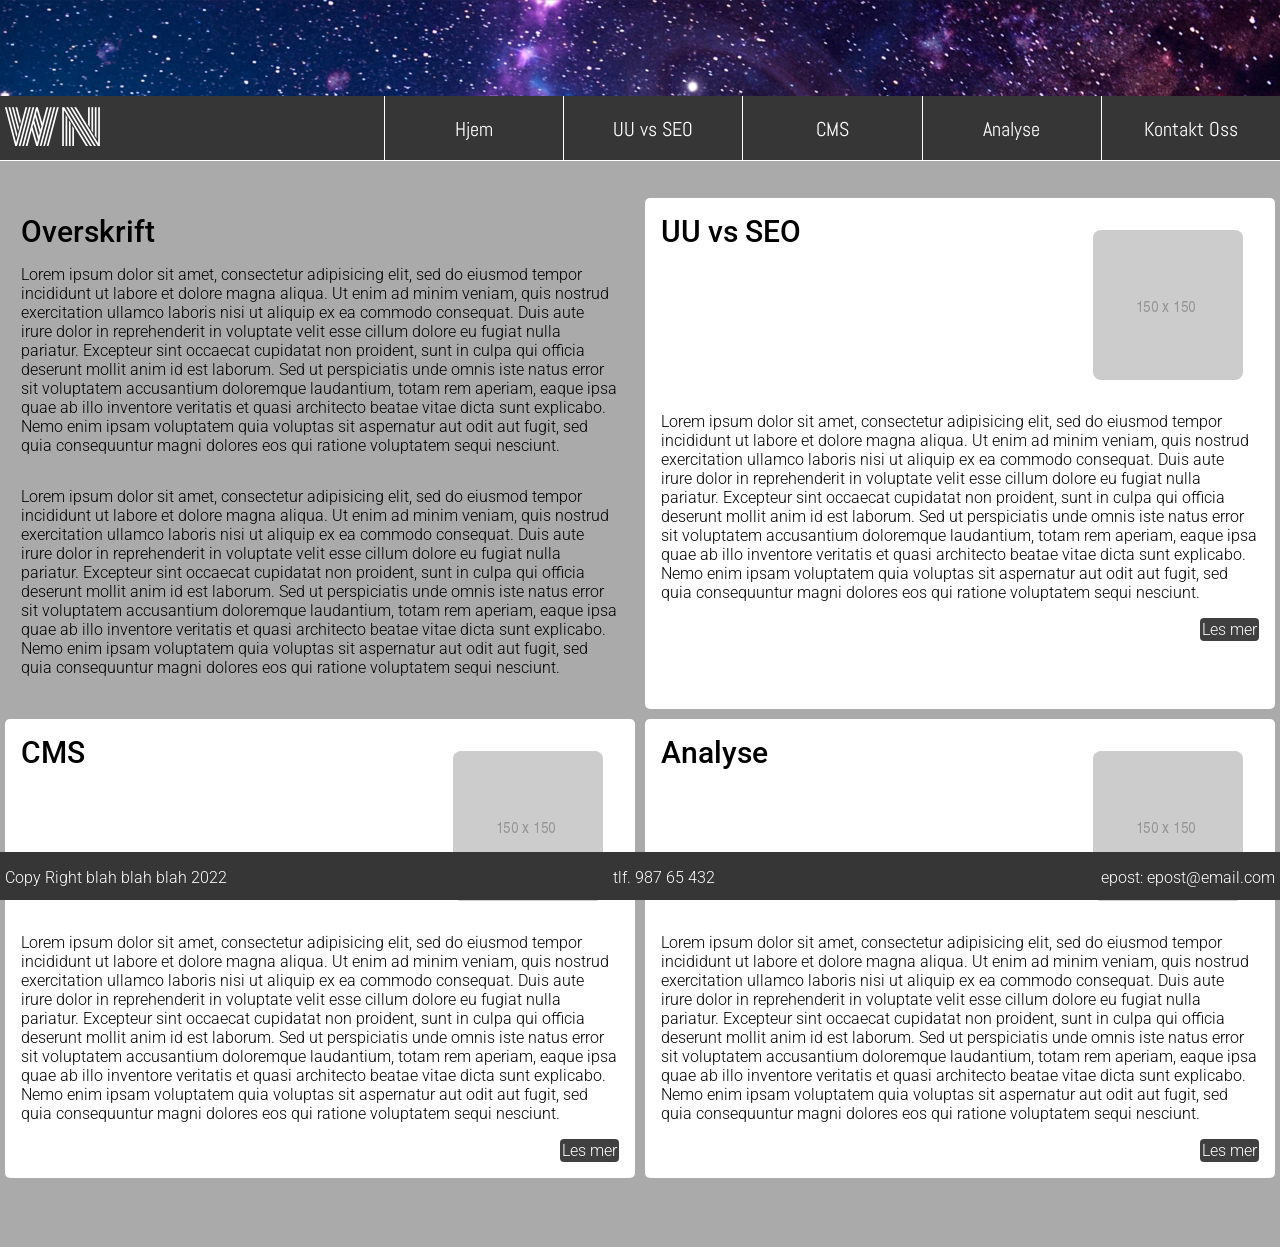
==== Web2022-deleksamen4/index.html @ 866efd20 "." ====
<!DOCTYPE html>
<html lang="en">
    <head>
        <meta charset="UTF-8">
        <meta http-equiv="X-UA-Compatible" content="IE=edge">
        <meta name="viewport" content="width=device-width, initial-scale=1.0">
        <link rel="stylesheet" type="text/css" href="style.css">
        <title>WebdesigN</title>
    </head>
    <body>
        <header>
            <nav>
                <div class="span">
                    <p id="logo"><a href="#">WN</a></p>
                    <div>
                        <a href="#">Hjem</a>
                        <a href="uuvsseo/index.html">UU vs SEO</a>
                        <a href="cms/index.html">CMS</a>
                        <a href="innhold.html">Analyse</a>
                        <a href="innhold.html">Kontakt Oss</a>
                    </div>
                </div>
            </nav>
        </header>
        <main>
            <article id="ingress">
                <p class="tagline">Overskrift</p>
                <p>Lorem ipsum dolor sit amet, consectetur adipisicing elit, sed do eiusmod tempor incididunt ut labore et dolore magna aliqua. Ut enim ad minim veniam, quis nostrud exercitation ullamco laboris nisi ut aliquip ex ea commodo consequat. Duis aute irure dolor in reprehenderit in voluptate velit esse cillum dolore eu fugiat nulla pariatur. Excepteur sint occaecat cupidatat non proident, sunt in culpa qui officia deserunt mollit anim id est laborum.
                    Sed ut perspiciatis unde omnis iste natus error sit voluptatem accusantium doloremque laudantium, totam rem aperiam, eaque ipsa quae ab illo inventore veritatis et quasi architecto beatae vitae dicta sunt explicabo. Nemo enim ipsam voluptatem quia voluptas sit aspernatur aut odit aut fugit, sed quia consequuntur magni dolores eos qui ratione voluptatem sequi nesciunt. 
                </p>
                <p>Lorem ipsum dolor sit amet, consectetur adipisicing elit, sed do eiusmod tempor incididunt ut labore et dolore magna aliqua. Ut enim ad minim veniam, quis nostrud exercitation ullamco laboris nisi ut aliquip ex ea commodo consequat. Duis aute irure dolor in reprehenderit in voluptate velit esse cillum dolore eu fugiat nulla pariatur. Excepteur sint occaecat cupidatat non proident, sunt in culpa qui officia deserunt mollit anim id est laborum.
                    Sed ut perspiciatis unde omnis iste natus error sit voluptatem accusantium doloremque laudantium, totam rem aperiam, eaque ipsa quae ab illo inventore veritatis et quasi architecto beatae vitae dicta sunt explicabo. Nemo enim ipsam voluptatem quia voluptas sit aspernatur aut odit aut fugit, sed quia consequuntur magni dolores eos qui ratione voluptatem sequi nesciunt. 
                </p>
            </article>
            <article>
                <p class="tagline">UU vs SEO</p>
                <img src="img/150.png" alt="Placeholder image">
                <p>Lorem ipsum dolor sit amet, consectetur adipisicing elit, sed do eiusmod tempor incididunt ut labore et dolore magna aliqua. Ut enim ad minim veniam, quis nostrud exercitation ullamco laboris nisi ut aliquip ex ea commodo consequat. Duis aute irure dolor in reprehenderit in voluptate velit esse cillum dolore eu fugiat nulla pariatur. Excepteur sint occaecat cupidatat non proident, sunt in culpa qui officia deserunt mollit anim id est laborum.
                    Sed ut perspiciatis unde omnis iste natus error sit voluptatem accusantium doloremque laudantium, totam rem aperiam, eaque ipsa quae ab illo inventore veritatis et quasi architecto beatae vitae dicta sunt explicabo. Nemo enim ipsam voluptatem quia voluptas sit aspernatur aut odit aut fugit, sed quia consequuntur magni dolores eos qui ratione voluptatem sequi nesciunt. 
                </p>
                <a class="button" href="innhold.html">Les mer</a>
            </article>
            <article>
                <p class="tagline">CMS</p>
                <img src="img/150.png" alt="Placeholder image">
                <p>Lorem ipsum dolor sit amet, consectetur adipisicing elit, sed do eiusmod tempor incididunt ut labore et dolore magna aliqua. Ut enim ad minim veniam, quis nostrud exercitation ullamco laboris nisi ut aliquip ex ea commodo consequat. Duis aute irure dolor in reprehenderit in voluptate velit esse cillum dolore eu fugiat nulla pariatur. Excepteur sint occaecat cupidatat non proident, sunt in culpa qui officia deserunt mollit anim id est laborum.
                    Sed ut perspiciatis unde omnis iste natus error sit voluptatem accusantium doloremque laudantium, totam rem aperiam, eaque ipsa quae ab illo inventore veritatis et quasi architecto beatae vitae dicta sunt explicabo. Nemo enim ipsam voluptatem quia voluptas sit aspernatur aut odit aut fugit, sed quia consequuntur magni dolores eos qui ratione voluptatem sequi nesciunt. 
                </p>
                <a class="button" href="innhold.html">Les mer</a>
            </article>
            <article>
                <p class="tagline">Analyse</p>
                <img src="img/150.png" alt="Placeholder image">
                <p>Lorem ipsum dolor sit amet, consectetur adipisicing elit, sed do eiusmod tempor incididunt ut labore et dolore magna aliqua. Ut enim ad minim veniam, quis nostrud exercitation ullamco laboris nisi ut aliquip ex ea commodo consequat. Duis aute irure dolor in reprehenderit in voluptate velit esse cillum dolore eu fugiat nulla pariatur. Excepteur sint occaecat cupidatat non proident, sunt in culpa qui officia deserunt mollit anim id est laborum.
                    Sed ut perspiciatis unde omnis iste natus error sit voluptatem accusantium doloremque laudantium, totam rem aperiam, eaque ipsa quae ab illo inventore veritatis et quasi architecto beatae vitae dicta sunt explicabo. Nemo enim ipsam voluptatem quia voluptas sit aspernatur aut odit aut fugit, sed quia consequuntur magni dolores eos qui ratione voluptatem sequi nesciunt. 
                </p>
                <a class="button" href="innhold.html">Les mer</a>
            </article>
        </main>
        <footer>
            <p>Copy Right blah blah blah 2022</p>
            <p>tlf. 987 65 432</p>
            <p>epost: epost@email.com</p>
        </footer>
    </body>
</html>
---- Web2022-deleksamen4/style.css ----
/* GOOGLE FONT */
@import url('https://fonts.googleapis.com/css2?family=Abel&family=Monoton&family=Roboto:wght@300;500&display=swap');

body {
    margin: 0;
    
    background-color: rgb(170, 170, 170);
    padding-bottom: 4rem;

    display: grid;
    grid-template: 
        "header header header"
        "main main main"
        "footer footer footer";
    
    overflow-x: hidden;
}
header {
    grid-area: header;

    background-color: rgb(255, 255, 255);
    background-image: url("img/header.webp"); /* Bildet hentet fra https://www.innovationnewsnetwork.com/primordial-galaxy/9398/  © iStock/mik38 */
    background-size: cover;

    border-bottom: solid 1px;
    margin-bottom: 2rem;
    color:rgb(255, 255, 255);
}
main {
    grid-area: main;
}
footer {
    grid-area: footer;
}
img {
    border-radius: .5rem;
    margin: 0;
}

/* NAV BAR */

nav {
    margin-top: 6rem;
    height: 4rem;
}
nav .span {
    width: 100%;
    height: 4rem;
    background-color: rgb(54, 54, 54);
}
nav .span #logo a {
    text-decoration: none;
    color: rgb(255,255,255);
}
    /* DESKTOP */
    @media (min-width: 750px){
        nav .span #logo {
            font-family: 'Monoton', cursive;
            margin: -5px 4px;
            float: left;
            font-size: 48px;
        }
        nav .span div {
            margin: 0;
            float: right;
            width: 70%;
            height: 4rem;
        
            display: flex;
            justify-content: space-between;
        }
        nav .span div a {
            font-family: 'Abel', sans-serif;
            font-size: 20px;
            text-align: center;
            text-decoration: none;
            color: rgb(255, 255, 255);
            width: 100%;
            height: auto;
            border-left: solid 1px;
            padding-top: 1.25rem;
        
        
            transition: background-color .5s ease;
        }
        nav .span div a:hover {
            background-color: rgba(17, 0, 255, 0.144);
        }
        main article {
            min-width: 325px;
        }
    }
    /* MOBILE */
    @media (min-width: 150px) and (max-width: 749px){
        header {
            border: none;
        }
        nav {
            height: 10rem;
        }
        nav .span #logo {
            font-family: 'Monoton', cursive;
            margin: -5px 4px;
            float: left;
            font-size: 48px;
        }
        nav .span {   
            height: 235px;
        }
        nav .span div {
            margin: 0;
            float: right;
            width: 70%;
        
            display: flex;
            flex-wrap: wrap;
            flex-direction: column;
        }
        nav .span div a {
            font-family: 'Abel', sans-serif;
            font-size: 20px;
            text-align: center;
            text-decoration: none;
            color: rgb(255, 255, 255);
            width: 100%;
            height: auto;
            border-left: solid 1px;
            border-bottom: solid 1px;
            padding-top: 1.25rem;
        
        
            transition: background-color .5s ease;
        }
        nav .span div a:hover {
            background-color: rgba(17, 0, 255, 0.144);
        }
        main article {
            min-width: 560px;
        }
    }

/* MAIN */
main {
    display: flex;
    flex-wrap: wrap;
    align-items: flex-start;
    
}
/* ARTICLE */
main article {
    flex-basis: 40%;
    flex-grow: 1;
    align-self: stretch;

    background-color: rgb(255, 255, 255);
    border-radius: 5px;
    margin: .4vw;
    padding: 1rem;

    font-family: 'Roboto', sans-serif;
    font-weight: 300;
}
main #ingress {
    background-color: rgba(255,255,255,0);

}
main article .tagline {
    font-size: 30px;
    margin: 0 1rem 0 0;

    font-family: 'Roboto', sans-serif;
    font-weight: 500;
}
main article img {
    float: right;
    margin: 1rem;
}
main article p {
    float: left;
}
main article .button {
    float: right;
    background-color:rgb(64, 64, 64);
    border-radius: 4px;
    color: rgb(255, 255, 255);
    text-decoration: none;
    padding: 2px;
}
main article .button:hover {
    text-decoration: underline;
}
/* FOOTER */
footer {
    bottom: 0;
    position: fixed;

    height: 3rem;
    color: rgb(255, 255, 255);
    font-family: 'Roboto', sans-serif;
    font-weight: 300;
    background-color: rgb(54, 54, 54);
    width: 100%;

    display: flex;
    justify-content: space-between;
}
footer p {
    margin-left: 5px;
    margin-right: 5px;
}

/* - MISC */
.line-breaker {
    margin-top: 8vw;
    width: .5rem;
    height: .5rem;
}
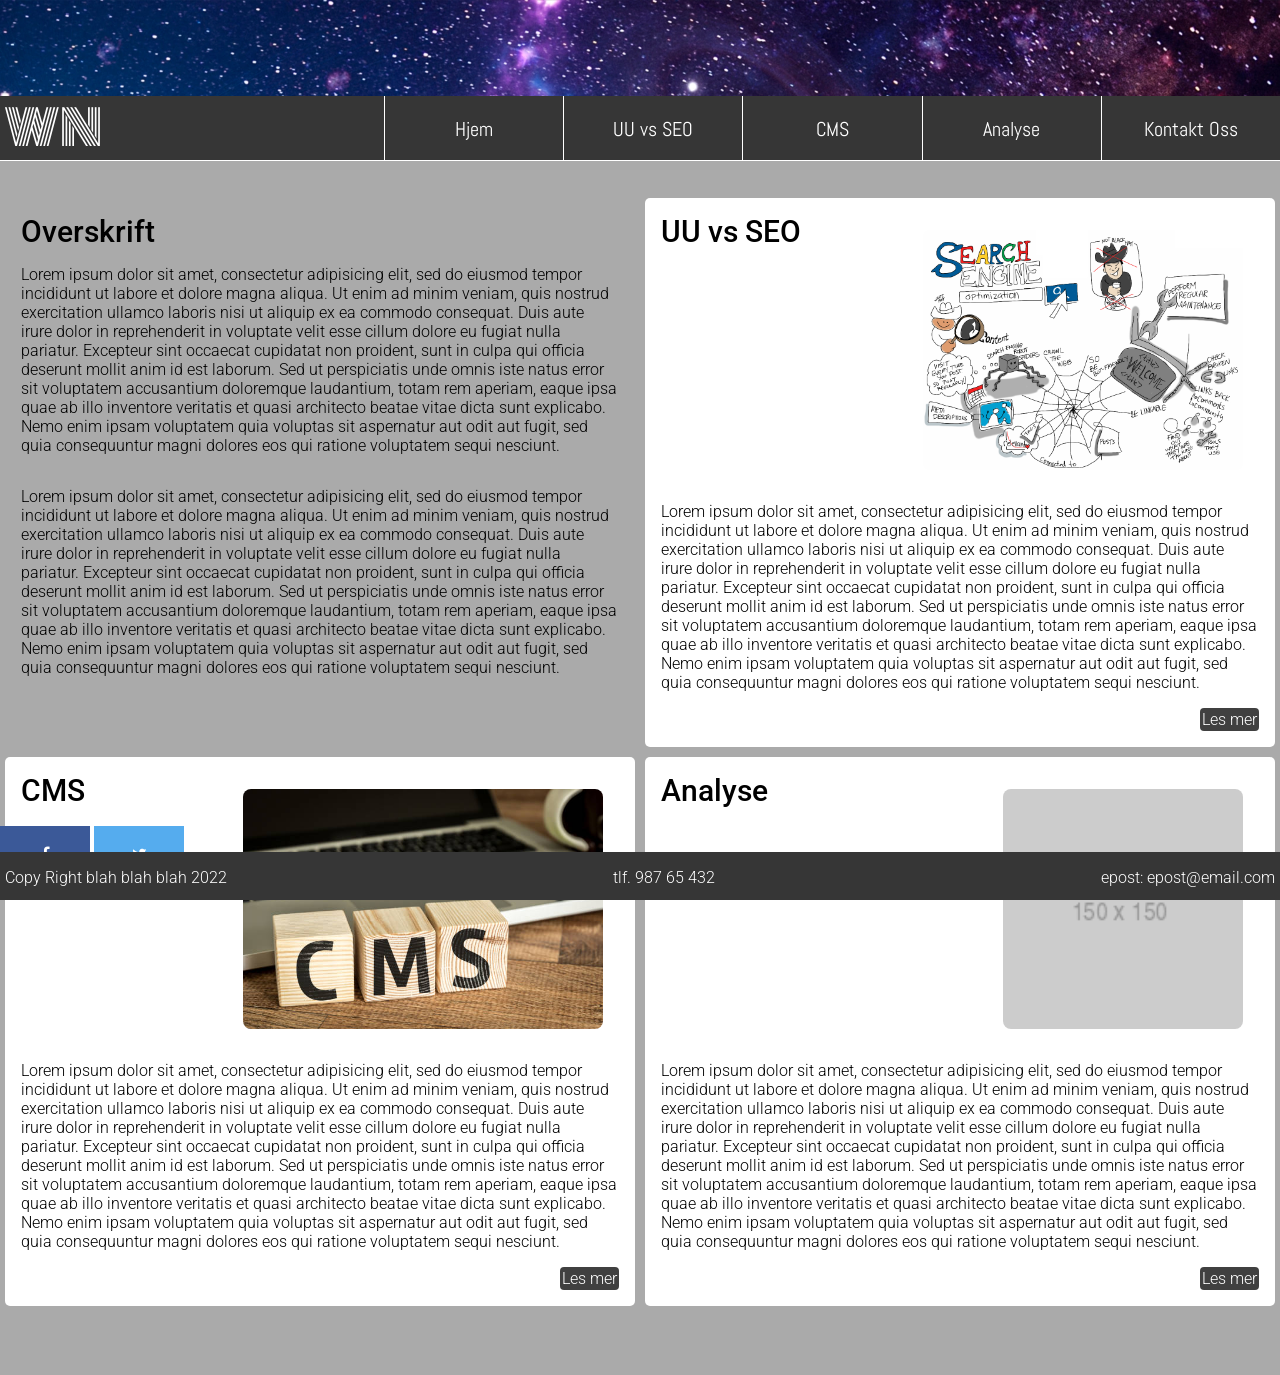
==== commit 853de100: "aaaaaaaaaaaaaaa" ====
--- a/Web2022-deleksamen4/index.html
+++ b/Web2022-deleksamen4/index.html
@@ -5,7 +5,31 @@
         <meta http-equiv="X-UA-Compatible" content="IE=edge">
         <meta name="viewport" content="width=device-width, initial-scale=1.0">
         <link rel="stylesheet" type="text/css" href="style.css">
+        <link rel="stylesheet" type="text/css" href="socialmedia.css">
+        <!-- hentet fra w3schools -->
+        <link rel="stylesheet" href="https://cdnjs.cloudflare.com/ajax/libs/font-awesome/4.7.0/css/font-awesome.min.css">
+
         <title>WebdesigN</title>
+        <!-- HTML Meta Tags -->
+        <meta name="description" content="Velkommen til Eirik sin webdesign side. Her finner du informasjon om UU vs. SEO, CMS og analyse av min egen side!">
+
+            <!-- Google / Search Engine Tags -->
+            <meta itemprop="name" content="WebdesigN">
+            <meta itemprop="description" content="Velkommen til Eirik sin webdesign side. Her finner du informasjon om UU vs. SEO, CMS og analyse av min egen side!">
+            <meta itemprop="image" content="http://web.thepit.xyz/deleksamen4/img/header.webp">
+
+            <!-- Facebook Meta Tags -->
+            <meta property="og:url" content="https://web.thepit.xyz/deleksamen4">
+            <meta property="og:type" content="website">
+            <meta property="og:title" content="WebdesigN">
+            <meta property="og:description" content="Velkommen til Eirik sin webdesign side. Her finner du informasjon om UU vs. SEO, CMS og analyse av min egen side!">
+            <meta property="og:image" content="http://web.thepit.xyz/deleksamen4/img/header.webp">
+
+            <!-- Twitter Meta Tags -->
+            <meta name="twitter:card" content="summary_large_image">
+            <meta name="twitter:title" content="WebdesigN">
+            <meta name="twitter:description" content="Velkommen til Eirik sin webdesign side. Her finner du informasjon om UU vs. SEO, CMS og analyse av min egen side!">
+            <meta name="twitter:image" content="http://web.thepit.xyz/deleksamen4/img/header.webp">
     </head>
     <body>
         <header>
@@ -14,10 +38,10 @@
                     <p id="logo"><a href="#">WN</a></p>
                     <div>
                         <a href="#">Hjem</a>
-                        <a href="uuvsseo/index.html">UU vs SEO</a>
-                        <a href="cms/index.html">CMS</a>
-                        <a href="innhold.html">Analyse</a>
-                        <a href="innhold.html">Kontakt Oss</a>
+                        <a href="uuvsseo/">UU vs SEO</a>
+                        <a href="cms/">CMS</a>
+                        <a href="analyse/">Analyse</a>
+                        <a href="kontaktoss/">Kontakt Oss</a>
                     </div>
                 </div>
             </nav>
@@ -34,19 +58,19 @@
             </article>
             <article>
                 <p class="tagline">UU vs SEO</p>
-                <img src="img/150.png" alt="Placeholder image">
+                <img src="img/SEO.jpg" alt="Placeholder image">
                 <p>Lorem ipsum dolor sit amet, consectetur adipisicing elit, sed do eiusmod tempor incididunt ut labore et dolore magna aliqua. Ut enim ad minim veniam, quis nostrud exercitation ullamco laboris nisi ut aliquip ex ea commodo consequat. Duis aute irure dolor in reprehenderit in voluptate velit esse cillum dolore eu fugiat nulla pariatur. Excepteur sint occaecat cupidatat non proident, sunt in culpa qui officia deserunt mollit anim id est laborum.
                     Sed ut perspiciatis unde omnis iste natus error sit voluptatem accusantium doloremque laudantium, totam rem aperiam, eaque ipsa quae ab illo inventore veritatis et quasi architecto beatae vitae dicta sunt explicabo. Nemo enim ipsam voluptatem quia voluptas sit aspernatur aut odit aut fugit, sed quia consequuntur magni dolores eos qui ratione voluptatem sequi nesciunt. 
                 </p>
-                <a class="button" href="innhold.html">Les mer</a>
+                <a class="button" href="uuvsseo/">Les mer</a>
             </article>
             <article>
                 <p class="tagline">CMS</p>
-                <img src="img/150.png" alt="Placeholder image">
+                <img src="img/cms-stock.jpg" alt="Placeholder image">
                 <p>Lorem ipsum dolor sit amet, consectetur adipisicing elit, sed do eiusmod tempor incididunt ut labore et dolore magna aliqua. Ut enim ad minim veniam, quis nostrud exercitation ullamco laboris nisi ut aliquip ex ea commodo consequat. Duis aute irure dolor in reprehenderit in voluptate velit esse cillum dolore eu fugiat nulla pariatur. Excepteur sint occaecat cupidatat non proident, sunt in culpa qui officia deserunt mollit anim id est laborum.
                     Sed ut perspiciatis unde omnis iste natus error sit voluptatem accusantium doloremque laudantium, totam rem aperiam, eaque ipsa quae ab illo inventore veritatis et quasi architecto beatae vitae dicta sunt explicabo. Nemo enim ipsam voluptatem quia voluptas sit aspernatur aut odit aut fugit, sed quia consequuntur magni dolores eos qui ratione voluptatem sequi nesciunt. 
                 </p>
-                <a class="button" href="innhold.html">Les mer</a>
+                <a class="button" href="cms/">Les mer</a>
             </article>
             <article>
                 <p class="tagline">Analyse</p>
@@ -54,9 +78,13 @@
                 <p>Lorem ipsum dolor sit amet, consectetur adipisicing elit, sed do eiusmod tempor incididunt ut labore et dolore magna aliqua. Ut enim ad minim veniam, quis nostrud exercitation ullamco laboris nisi ut aliquip ex ea commodo consequat. Duis aute irure dolor in reprehenderit in voluptate velit esse cillum dolore eu fugiat nulla pariatur. Excepteur sint occaecat cupidatat non proident, sunt in culpa qui officia deserunt mollit anim id est laborum.
                     Sed ut perspiciatis unde omnis iste natus error sit voluptatem accusantium doloremque laudantium, totam rem aperiam, eaque ipsa quae ab illo inventore veritatis et quasi architecto beatae vitae dicta sunt explicabo. Nemo enim ipsam voluptatem quia voluptas sit aspernatur aut odit aut fugit, sed quia consequuntur magni dolores eos qui ratione voluptatem sequi nesciunt. 
                 </p>
-                <a class="button" href="innhold.html">Les mer</a>
+                <a class="button" href="analyse/">Les mer</a>
             </article>
         </main>
+        <div id="Socialbtns">
+            <a href="#" class="fa fa-facebook"></a>
+            <a href="https://twitter.com/intent/tweet?text=Sjekk%20ut%20denne%20siden%20jeg%20fant!%0Ahttps%3A%2F%2Fweb.thepit.xyz%2Fdeleksamen4%2F" class="fa fa-twitter"></a>
+        </div>
         <footer>
             <p>Copy Right blah blah blah 2022</p>
             <p>tlf. 987 65 432</p>
--- a/Web2022-deleksamen4/style.css
+++ b/Web2022-deleksamen4/style.css
@@ -174,6 +174,8 @@
 main article img {
     float: right;
     margin: 1rem;
+    height: 240px;
+    width: auto;
 }
 main article p {
     float: left;
--- a/Web2022-deleksamen4/socialmedia.css
+++ b/Web2022-deleksamen4/socialmedia.css
@@ -0,0 +1,40 @@
+#Socialbtns {
+    bottom: 18px;
+    position: fixed;
+    transition: bottom .8s;
+}
+#Socialbtns:hover {
+    bottom: 48px;
+    position: fixed;
+    transition: bottom 1s;
+}
+
+/* Style all font awesome icons */
+.fa {
+    padding: 20px;
+    font-size: 30px;
+    width: 50px;
+    text-align: center;
+    text-decoration: none;
+  }
+  
+  /* Add a hover effect if you want */
+  .fa:hover {
+    opacity: 0.7;
+  }
+  
+  /* Set a specific color for each brand */
+  
+  /* Facebook */
+  .fa-facebook {
+    background: #3B5998;
+    color: white;
+  }
+  
+  /* Twitter */
+  .fa-twitter {
+    background: #55ACEE;
+    color: white;
+  }
+
+  /* Hentet fra w3school
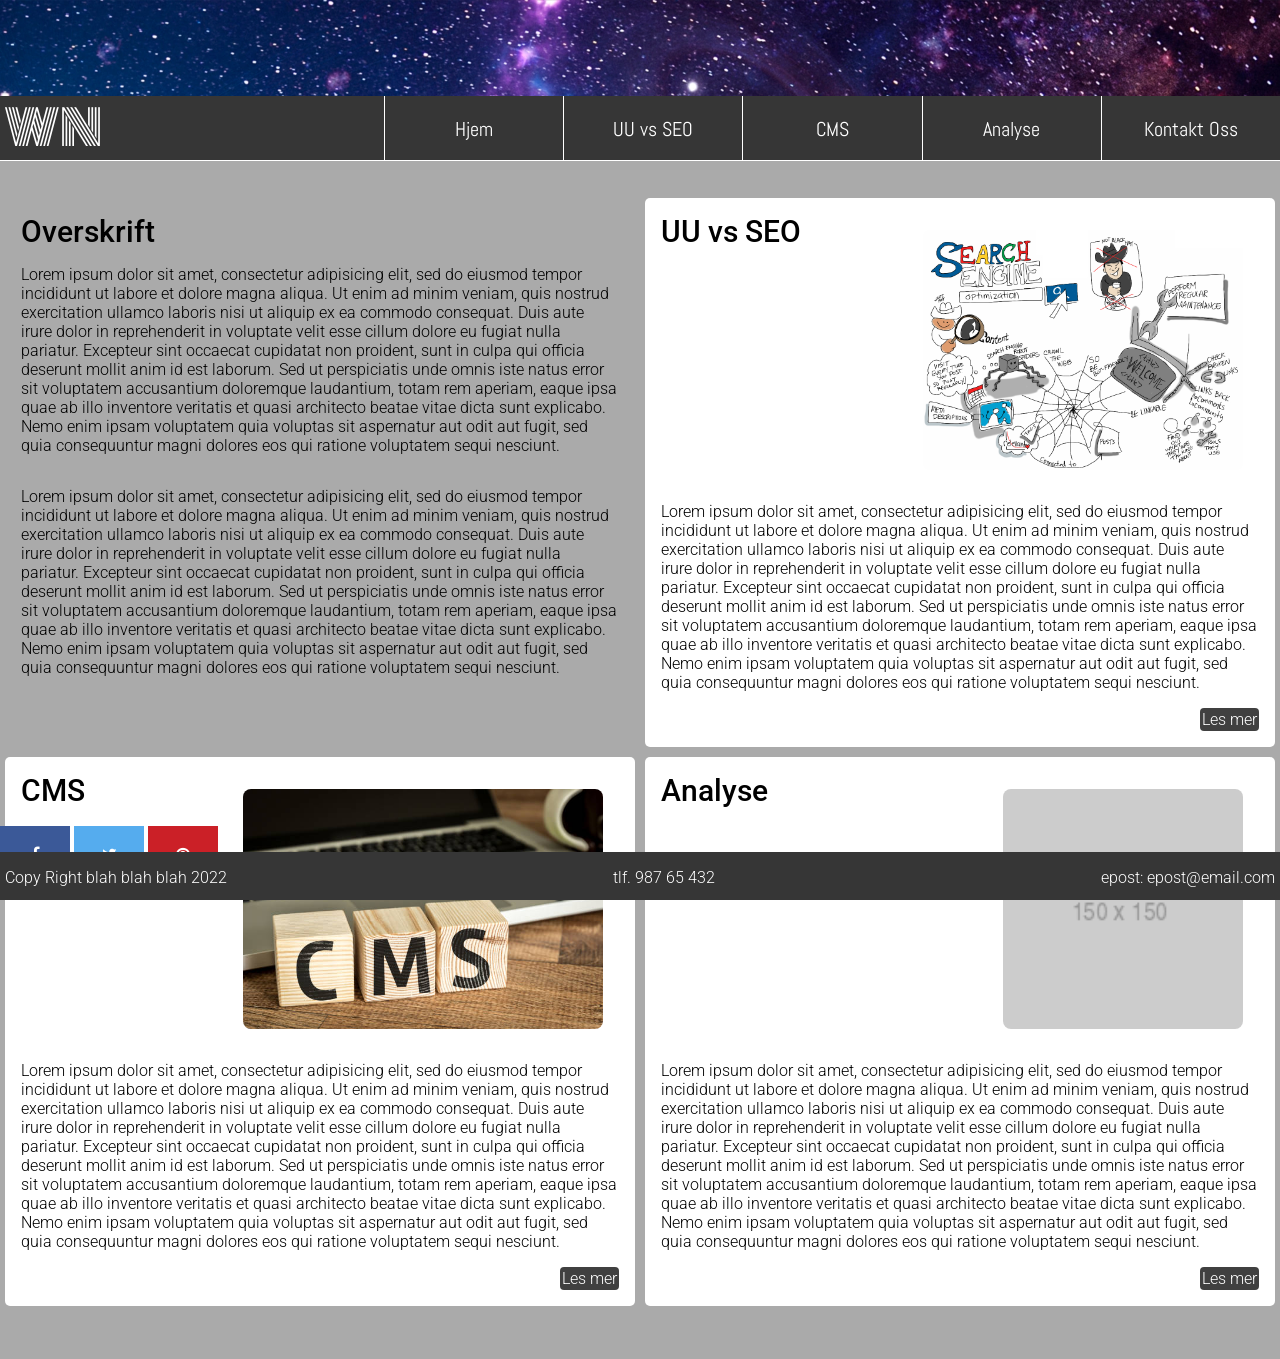
==== commit 24d766fb: "aaaaaaaaaaaa" ====
--- a/Web2022-deleksamen4/index.html
+++ b/Web2022-deleksamen4/index.html
@@ -36,13 +36,15 @@
             <nav>
                 <div class="span">
                     <p id="logo"><a href="#">WN</a></p>
-                    <div>
+                    <div id="hamburgermenu">
                         <a href="#">Hjem</a>
                         <a href="uuvsseo/">UU vs SEO</a>
                         <a href="cms/">CMS</a>
                         <a href="analyse/">Analyse</a>
                         <a href="kontaktoss/">Kontakt Oss</a>
                     </div>
+                    <a onclick="toggleHamburger()" id="hamburgertgl" class="fa fa-bars"></a>
+                    <script src="hamburger.js"></script>
                 </div>
             </nav>
         </header>
@@ -84,6 +86,7 @@
         <div id="Socialbtns">
             <a href="#" class="fa fa-facebook"></a>
             <a href="https://twitter.com/intent/tweet?text=Sjekk%20ut%20denne%20siden%20jeg%20fant!%0Ahttps%3A%2F%2Fweb.thepit.xyz%2Fdeleksamen4%2F" class="fa fa-twitter"></a>
+            <a href="#" class="fa fa-pinterest"></a>
         </div>
         <footer>
             <p>Copy Right blah blah blah 2022</p>
--- a/Web2022-deleksamen4/style.css
+++ b/Web2022-deleksamen4/style.css
@@ -5,7 +5,7 @@
     margin: 0;
     
     background-color: rgb(170, 170, 170);
-    padding-bottom: 4rem;
+    padding-bottom: 48px;
 
     display: grid;
     grid-template: 
@@ -89,28 +89,41 @@
         main article {
             min-width: 325px;
         }
-    }
-    /* MOBILE */
+
+        /* Hamburger Button */
+        #hamburgertgl {
+            display: none;
+        }
+    }
+    /* MOBILE  -  Hamburger meny */
     @media (min-width: 150px) and (max-width: 749px){
         header {
             border: none;
         }
         nav {
-            height: 10rem;
-        }
+            height: 4rem;
+        }
+
+        /* Hamburger Button */
+        #hamburgertgl {
+            float: right;
+            font-size: 30px;
+            padding: 17px;
+        }
+        .fa-bars {
+            color: rgb(255, 255, 255)
+        }
+
         nav .span #logo {
             font-family: 'Monoton', cursive;
             margin: -5px 4px;
             float: left;
             font-size: 48px;
         }
-        nav .span {   
-            height: 235px;
-        }
         nav .span div {
-            margin: 0;
-            float: right;
-            width: 70%;
+            background-color: rgb(54, 54, 54);
+            position:fixed;
+            right: 64px;
         
             display: flex;
             flex-wrap: wrap;
@@ -122,11 +135,11 @@
             text-align: center;
             text-decoration: none;
             color: rgb(255, 255, 255);
-            width: 100%;
             height: auto;
             border-left: solid 1px;
+            border-right: solid 1px;
             border-bottom: solid 1px;
-            padding-top: 1.25rem;
+            padding: 1.5rem 4rem;
         
         
             transition: background-color .5s ease;
@@ -211,9 +224,22 @@
     margin-right: 5px;
 }
 
+@media (min-width: 150px) and (max-width: 749px){
+    body {
+        padding-bottom: 0;
+    }
+
+    footer {
+        position: relative;
+    }
+}
+
 /* - MISC */
 .line-breaker {
     margin-top: 8vw;
     width: .5rem;
     height: .5rem;
+}
+.hideme {
+    display: none !important;
 }
--- a/Web2022-deleksamen4/socialmedia.css
+++ b/Web2022-deleksamen4/socialmedia.css
@@ -1,19 +1,28 @@
-#Socialbtns {
-    bottom: 18px;
+@media (min-width: 750px) {
+  #Socialbtns {
+      bottom: 18px;
+      position: fixed;
+      transition: bottom .8s;
+  }
+  #Socialbtns:hover {
+      bottom: 48px;
+      position: fixed;
+      transition: bottom 1s;
+  }
+}
+@media (min-width: 150px) and (max-width: 749px){
+  #Socialbtns {
+    bottom: 0;
     position: fixed;
     transition: bottom .8s;
-}
-#Socialbtns:hover {
-    bottom: 48px;
-    position: fixed;
-    transition: bottom 1s;
+  }
 }
 
 /* Style all font awesome icons */
 .fa {
     padding: 20px;
     font-size: 30px;
-    width: 50px;
+    width: 30px;
     text-align: center;
     text-decoration: none;
   }
@@ -36,5 +45,11 @@
     background: #55ACEE;
     color: white;
   }
+  
+  /* Pinterest */
+  .fa-pinterest {
+    background: #cb2027;
+    color: white;
+  }
 
   /* Hentet fra w3school
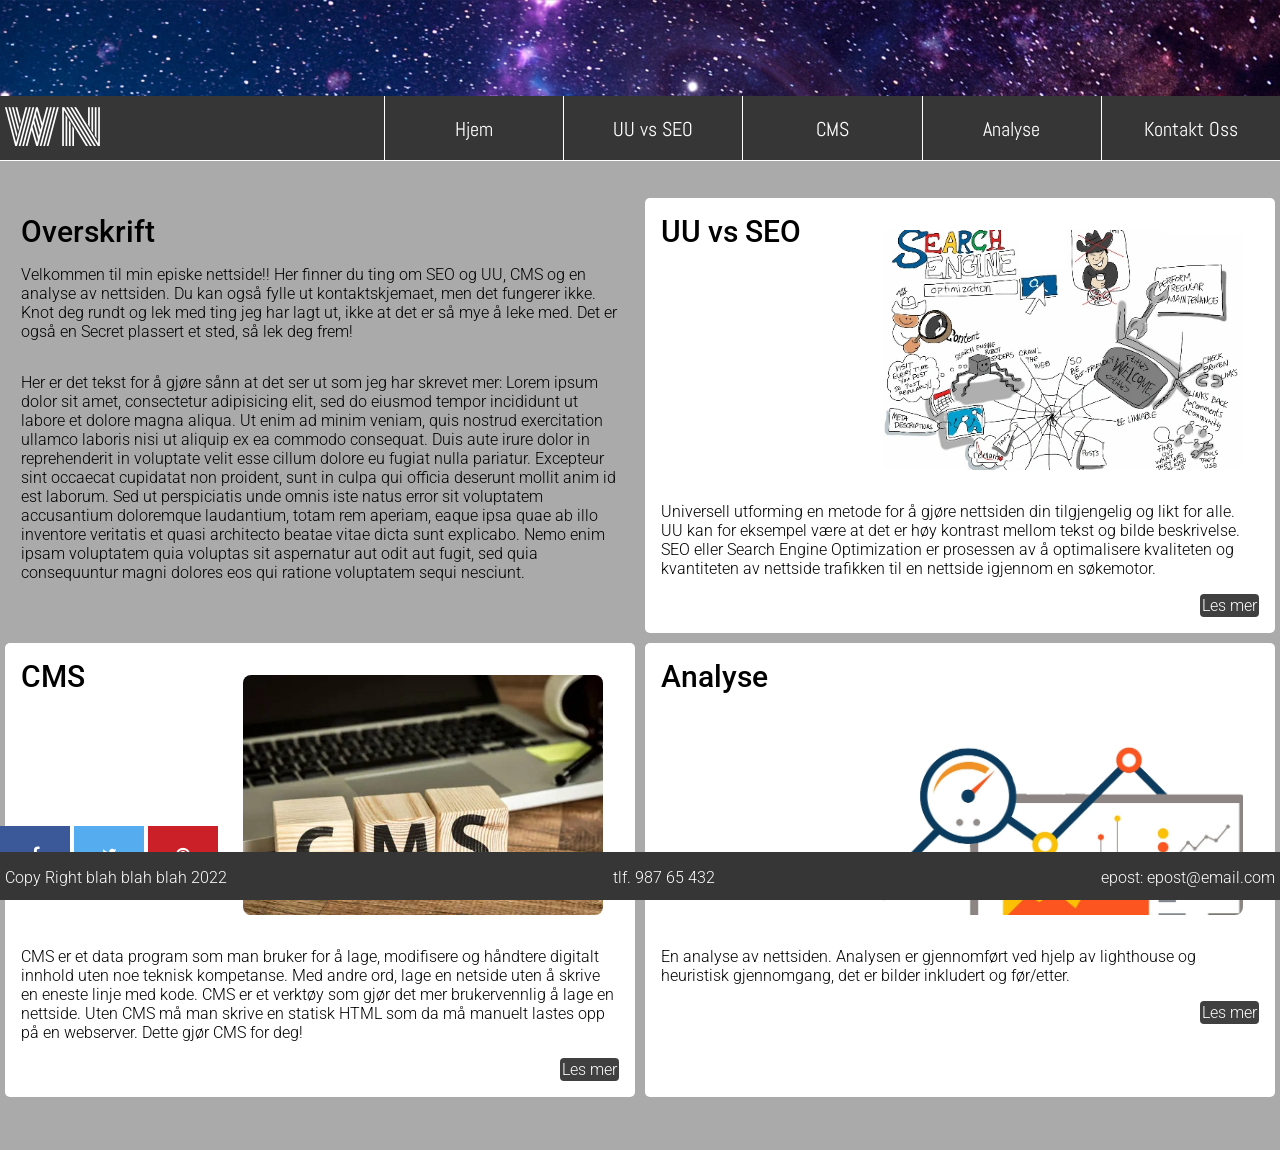
==== commit 112d9102: "EKSAMEN" ====
--- a/Web2022-deleksamen4/index.html
+++ b/Web2022-deleksamen4/index.html
@@ -1,5 +1,5 @@
 <!DOCTYPE html>
-<html lang="en">
+<html lang="nb">
     <head>
         <meta charset="UTF-8">
         <meta http-equiv="X-UA-Compatible" content="IE=edge">
@@ -51,42 +51,53 @@
         <main>
             <article id="ingress">
                 <p class="tagline">Overskrift</p>
-                <p>Lorem ipsum dolor sit amet, consectetur adipisicing elit, sed do eiusmod tempor incididunt ut labore et dolore magna aliqua. Ut enim ad minim veniam, quis nostrud exercitation ullamco laboris nisi ut aliquip ex ea commodo consequat. Duis aute irure dolor in reprehenderit in voluptate velit esse cillum dolore eu fugiat nulla pariatur. Excepteur sint occaecat cupidatat non proident, sunt in culpa qui officia deserunt mollit anim id est laborum.
-                    Sed ut perspiciatis unde omnis iste natus error sit voluptatem accusantium doloremque laudantium, totam rem aperiam, eaque ipsa quae ab illo inventore veritatis et quasi architecto beatae vitae dicta sunt explicabo. Nemo enim ipsam voluptatem quia voluptas sit aspernatur aut odit aut fugit, sed quia consequuntur magni dolores eos qui ratione voluptatem sequi nesciunt. 
+                <p>
+                    Velkommen til min episke nettside!! Her finner du ting om SEO og UU, CMS og en analyse av nettsiden.
+                    Du kan også fylle ut kontaktskjemaet, men det fungerer ikke.
+                    Knot deg rundt og lek med ting jeg har lagt ut, ikke at det er så mye å leke med.
+                    Det er også en Secret plassert et sted, så lek deg frem!
                 </p>
-                <p>Lorem ipsum dolor sit amet, consectetur adipisicing elit, sed do eiusmod tempor incididunt ut labore et dolore magna aliqua. Ut enim ad minim veniam, quis nostrud exercitation ullamco laboris nisi ut aliquip ex ea commodo consequat. Duis aute irure dolor in reprehenderit in voluptate velit esse cillum dolore eu fugiat nulla pariatur. Excepteur sint occaecat cupidatat non proident, sunt in culpa qui officia deserunt mollit anim id est laborum.
+
+                <p>
+                    Her er det tekst for å gjøre sånn at det ser ut som jeg har skrevet mer:
+                    Lorem ipsum dolor sit amet, consectetur adipisicing elit, sed do eiusmod tempor incididunt ut labore et dolore magna aliqua. Ut enim ad minim veniam, quis nostrud exercitation ullamco laboris nisi ut aliquip ex ea commodo consequat. Duis aute irure dolor in reprehenderit in voluptate velit esse cillum dolore eu fugiat nulla pariatur. Excepteur sint occaecat cupidatat non proident, sunt in culpa qui officia deserunt mollit anim id est laborum.
                     Sed ut perspiciatis unde omnis iste natus error sit voluptatem accusantium doloremque laudantium, totam rem aperiam, eaque ipsa quae ab illo inventore veritatis et quasi architecto beatae vitae dicta sunt explicabo. Nemo enim ipsam voluptatem quia voluptas sit aspernatur aut odit aut fugit, sed quia consequuntur magni dolores eos qui ratione voluptatem sequi nesciunt. 
                 </p>
             </article>
             <article>
                 <p class="tagline">UU vs SEO</p>
-                <img src="img/SEO.jpg" alt="Placeholder image">
-                <p>Lorem ipsum dolor sit amet, consectetur adipisicing elit, sed do eiusmod tempor incididunt ut labore et dolore magna aliqua. Ut enim ad minim veniam, quis nostrud exercitation ullamco laboris nisi ut aliquip ex ea commodo consequat. Duis aute irure dolor in reprehenderit in voluptate velit esse cillum dolore eu fugiat nulla pariatur. Excepteur sint occaecat cupidatat non proident, sunt in culpa qui officia deserunt mollit anim id est laborum.
-                    Sed ut perspiciatis unde omnis iste natus error sit voluptatem accusantium doloremque laudantium, totam rem aperiam, eaque ipsa quae ab illo inventore veritatis et quasi architecto beatae vitae dicta sunt explicabo. Nemo enim ipsam voluptatem quia voluptas sit aspernatur aut odit aut fugit, sed quia consequuntur magni dolores eos qui ratione voluptatem sequi nesciunt. 
+                <img src="img/SEO.webp" alt="Bildet angående SEO med forskjellige avbildinger som refererer til temate">
+                <p>
+                    Universell utforming en metode for å gjøre nettsiden din tilgjengelig og likt for alle. UU kan for eksempel være at det er høy kontrast mellom tekst og bilde beskrivelse.
+                    SEO eller Search Engine Optimization er prosessen av å optimalisere kvaliteten og kvantiteten av nettside trafikken til en nettside igjennom en søkemotor.
                 </p>
                 <a class="button" href="uuvsseo/">Les mer</a>
             </article>
             <article>
                 <p class="tagline">CMS</p>
-                <img src="img/cms-stock.jpg" alt="Placeholder image">
-                <p>Lorem ipsum dolor sit amet, consectetur adipisicing elit, sed do eiusmod tempor incididunt ut labore et dolore magna aliqua. Ut enim ad minim veniam, quis nostrud exercitation ullamco laboris nisi ut aliquip ex ea commodo consequat. Duis aute irure dolor in reprehenderit in voluptate velit esse cillum dolore eu fugiat nulla pariatur. Excepteur sint occaecat cupidatat non proident, sunt in culpa qui officia deserunt mollit anim id est laborum.
-                    Sed ut perspiciatis unde omnis iste natus error sit voluptatem accusantium doloremque laudantium, totam rem aperiam, eaque ipsa quae ab illo inventore veritatis et quasi architecto beatae vitae dicta sunt explicabo. Nemo enim ipsam voluptatem quia voluptas sit aspernatur aut odit aut fugit, sed quia consequuntur magni dolores eos qui ratione voluptatem sequi nesciunt. 
+                <img src="img/cms-stock.webp" alt="Tre blokker som staver CMS med en laptop i bakgrunnen">
+                <p>
+                    CMS er et data program som man bruker for å lage, modifisere og håndtere digitalt innhold uten noe teknisk kompetanse. 
+                    Med andre ord, lage en netside uten å skrive en eneste linje med kode.
+                    CMS er et verktøy som gjør det mer brukervennlig å lage en nettside. 
+                    Uten CMS må man skrive en statisk HTML som da må manuelt lastes opp på en webserver.
+                    Dette gjør CMS for deg!
                 </p>
                 <a class="button" href="cms/">Les mer</a>
             </article>
             <article>
                 <p class="tagline">Analyse</p>
-                <img src="img/150.png" alt="Placeholder image">
-                <p>Lorem ipsum dolor sit amet, consectetur adipisicing elit, sed do eiusmod tempor incididunt ut labore et dolore magna aliqua. Ut enim ad minim veniam, quis nostrud exercitation ullamco laboris nisi ut aliquip ex ea commodo consequat. Duis aute irure dolor in reprehenderit in voluptate velit esse cillum dolore eu fugiat nulla pariatur. Excepteur sint occaecat cupidatat non proident, sunt in culpa qui officia deserunt mollit anim id est laborum.
-                    Sed ut perspiciatis unde omnis iste natus error sit voluptatem accusantium doloremque laudantium, totam rem aperiam, eaque ipsa quae ab illo inventore veritatis et quasi architecto beatae vitae dicta sunt explicabo. Nemo enim ipsam voluptatem quia voluptas sit aspernatur aut odit aut fugit, sed quia consequuntur magni dolores eos qui ratione voluptatem sequi nesciunt. 
+                <img src="img/Website-Analysis.webp" alt="En infografikk med et spedometer og en graf">
+                <p>
+                    En analyse av nettsiden. Analysen er gjennomført ved hjelp av lighthouse og heuristisk gjennomgang, det er bilder inkludert og før/etter.
                 </p>
                 <a class="button" href="analyse/">Les mer</a>
             </article>
         </main>
         <div id="Socialbtns">
-            <a href="#" class="fa fa-facebook"></a>
-            <a href="https://twitter.com/intent/tweet?text=Sjekk%20ut%20denne%20siden%20jeg%20fant!%0Ahttps%3A%2F%2Fweb.thepit.xyz%2Fdeleksamen4%2F" class="fa fa-twitter"></a>
-            <a href="#" class="fa fa-pinterest"></a>
+            <a aria-label="Del til Facebook" href="#" class="fa fa-facebook"></a>
+            <a aria-label="Del til Twitter" href="#" class="fa fa-twitter"></a>
+            <a aria-label="Del til Pinterest" href="#" class="fa fa-pinterest"></a>
         </div>
         <footer>
             <p>Copy Right blah blah blah 2022</p>
--- a/Web2022-deleksamen4/style.css
+++ b/Web2022-deleksamen4/style.css
@@ -53,7 +53,7 @@
     color: rgb(255,255,255);
 }
     /* DESKTOP */
-    @media (min-width: 750px){
+    @media (min-width: 830px){
         nav .span #logo {
             font-family: 'Monoton', cursive;
             margin: -5px 4px;
@@ -96,7 +96,7 @@
         }
     }
     /* MOBILE  -  Hamburger meny */
-    @media (min-width: 150px) and (max-width: 749px){
+    @media (max-width: 829px){
         header {
             border: none;
         }
@@ -122,7 +122,7 @@
         }
         nav .span div {
             background-color: rgb(54, 54, 54);
-            position:fixed;
+            position: fixed;
             right: 64px;
         
             display: flex;
@@ -150,6 +150,9 @@
         main article {
             min-width: 560px;
         }
+        main article img {
+            width: 70%;
+        }
     }
 
 /* MAIN */
@@ -185,10 +188,11 @@
     font-weight: 500;
 }
 main article img {
+    object-fit: cover;
     float: right;
     margin: 1rem;
     height: 240px;
-    width: auto;
+    width: 360px;
 }
 main article p {
     float: left;
